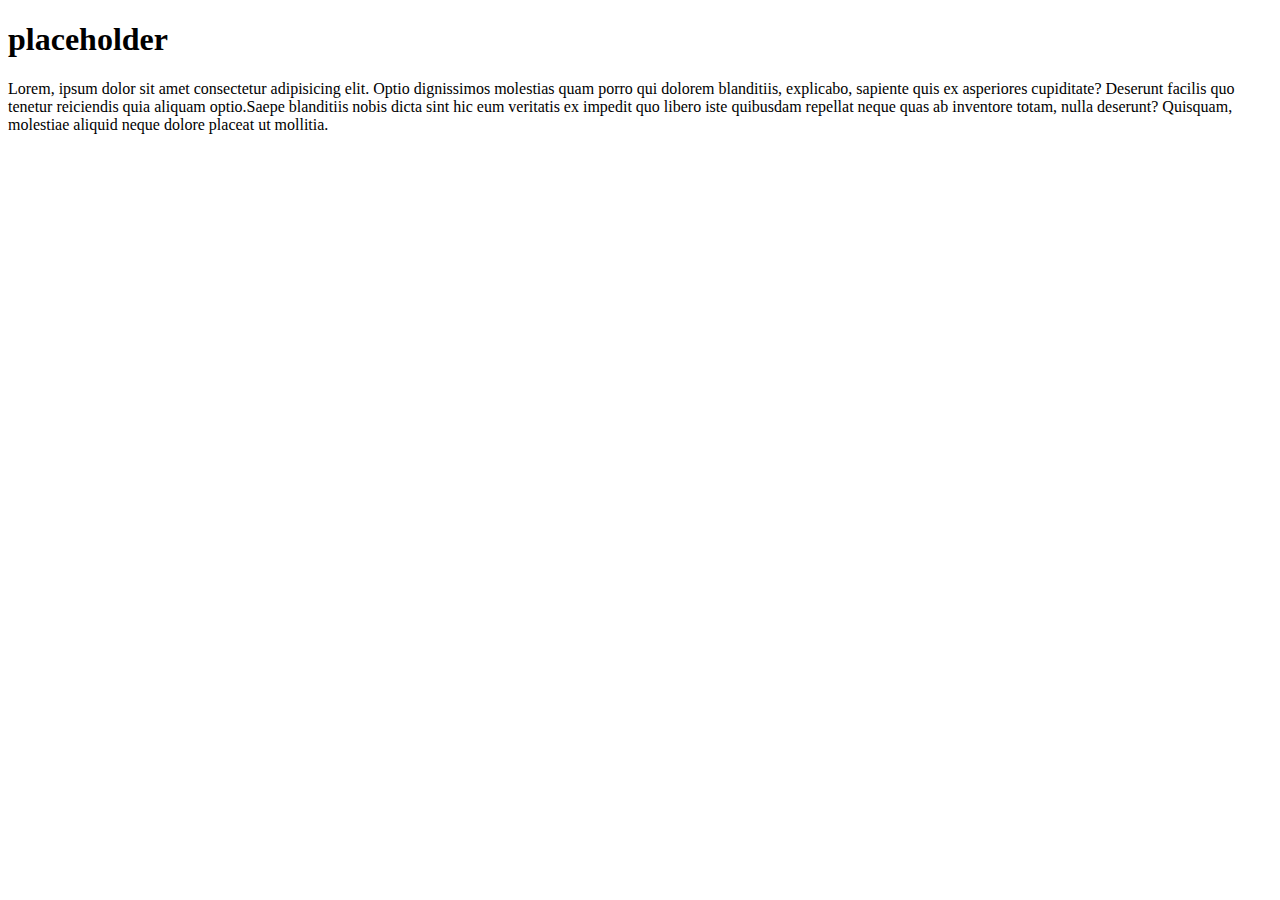
==== bootstrap/index.html @ b45a5a72 "bootstrap" ====
<!DOCTYPE html>
<html lang="en">

<head>
    <meta charset="UTF-8">
    <meta name="viewport" content="width=device-width, initial-scale=1.0">
    <title>Bootstrap Basics</title>
    <link href="https://cdn.jsdelivr.net/npm/bootstrap@5.0.0-beta1/dist/css/bootstrap.min.css" rel="stylesheet"
        integrity="sha384-giJF6kkoqNQ00vy+HMDP7azOuL0xtbfIcaT9wjKHr8RbDVddVHyTfAAsrekwKmP1" crossorigin="anonymous">
    <link rel="stylesheet" href="app.css">
</head>

<body>
    <h1>placeholder</h1>
    <p>Lorem, ipsum dolor sit amet consectetur adipisicing elit. Optio dignissimos molestias quam porro qui dolorem
        blanditiis, explicabo, sapiente quis ex asperiores cupiditate? Deserunt facilis quo tenetur reiciendis quia
        aliquam optio.Saepe blanditiis nobis dicta sint hic eum veritatis ex impedit quo libero iste quibusdam repellat
        neque quas ab inventore totam, nulla deserunt? Quisquam, molestiae aliquid neque dolore placeat ut mollitia.</p>

    <script src="https://cdn.jsdelivr.net/npm/bootstrap@5.0.0-beta1/dist/js/bootstrap.bundle.min.js"
        integrity="sha384-ygbV9kiqUc6oa4msXn9868pTtWMgiQaeYH7/t7LECLbyPA2x65Kgf80OJFdroafW"
        crossorigin="anonymous"></script>

</body>

</html>
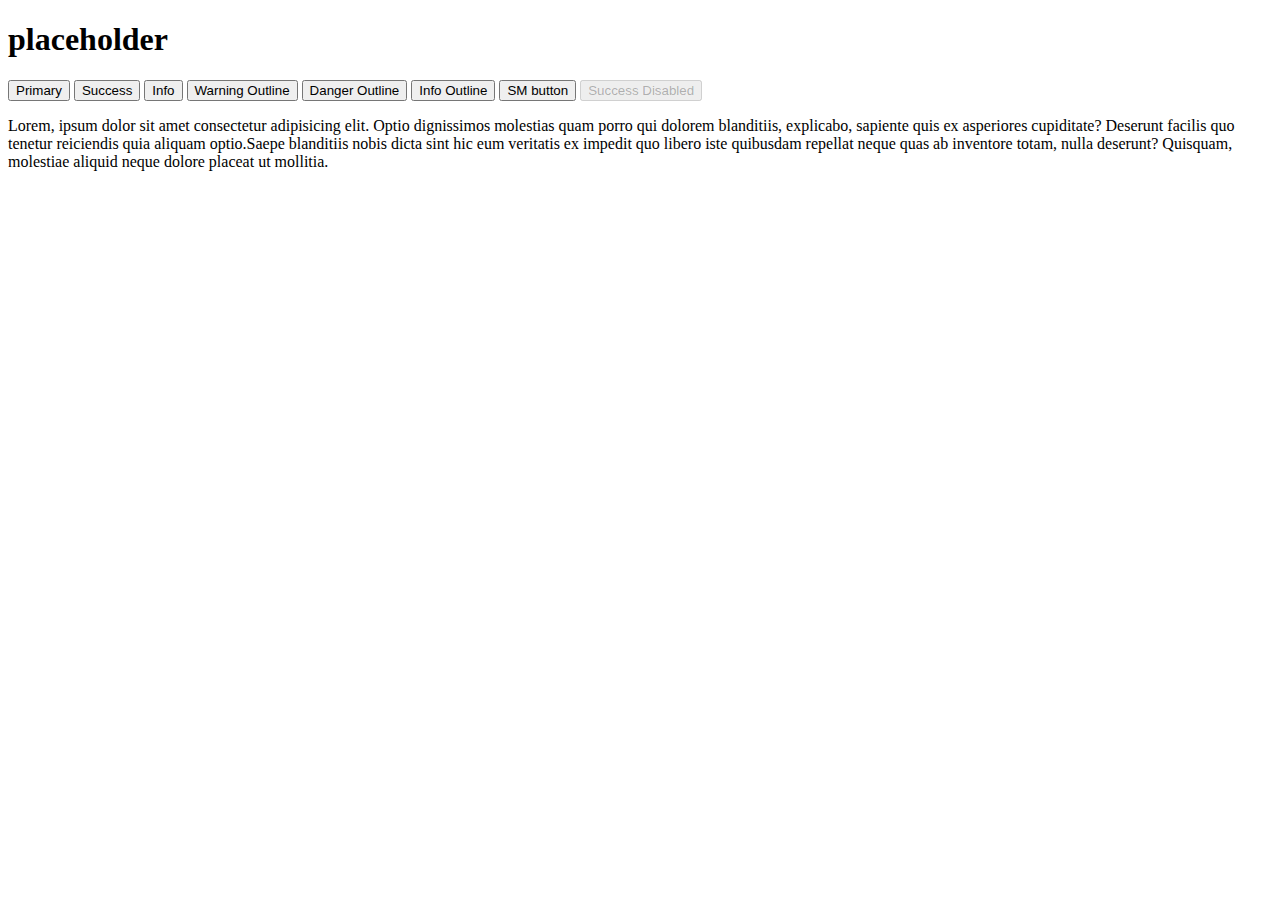
==== commit dea2db2e: "containers and buttons" ====
--- a/bootstrap/index.html
+++ b/bootstrap/index.html
@@ -11,11 +11,25 @@
 </head>
 
 <body>
-    <h1>placeholder</h1>
-    <p>Lorem, ipsum dolor sit amet consectetur adipisicing elit. Optio dignissimos molestias quam porro qui dolorem
-        blanditiis, explicabo, sapiente quis ex asperiores cupiditate? Deserunt facilis quo tenetur reiciendis quia
-        aliquam optio.Saepe blanditiis nobis dicta sint hic eum veritatis ex impedit quo libero iste quibusdam repellat
-        neque quas ab inventore totam, nulla deserunt? Quisquam, molestiae aliquid neque dolore placeat ut mollitia.</p>
+    <div class="container-md">
+        <h1>placeholder</h1>
+        <button type="button" class="btn btn-primary">Primary</button>
+        <button type="button" class="btn btn-success">Success</button>
+        <button type="button" class="btn btn-info">Info</button>
+        <button class="btn btn-outline-warning">Warning Outline</button>
+        <button class="btn btn-outline-danger">Danger Outline</button>
+        <button class="btn btn-outline-info btn-lg">Info Outline</button>
+        <button class="btn btn-secondary btn-sm">SM button</button>
+        <button type="button" class="btn btn-success" disabled>Success Disabled</button>
+
+
+        <p>Lorem, ipsum dolor sit amet consectetur adipisicing elit. Optio dignissimos molestias quam porro qui dolorem
+            blanditiis, explicabo, sapiente quis ex asperiores cupiditate? Deserunt facilis quo tenetur reiciendis quia
+            aliquam optio.Saepe blanditiis nobis dicta sint hic eum veritatis ex impedit quo libero iste quibusdam
+            repellat
+            neque quas ab inventore totam, nulla deserunt? Quisquam, molestiae aliquid neque dolore placeat ut mollitia.
+        </p>
+    </div>
 
     <script src="https://cdn.jsdelivr.net/npm/bootstrap@5.0.0-beta1/dist/js/bootstrap.bundle.min.js"
         integrity="sha384-ygbV9kiqUc6oa4msXn9868pTtWMgiQaeYH7/t7LECLbyPA2x65Kgf80OJFdroafW"
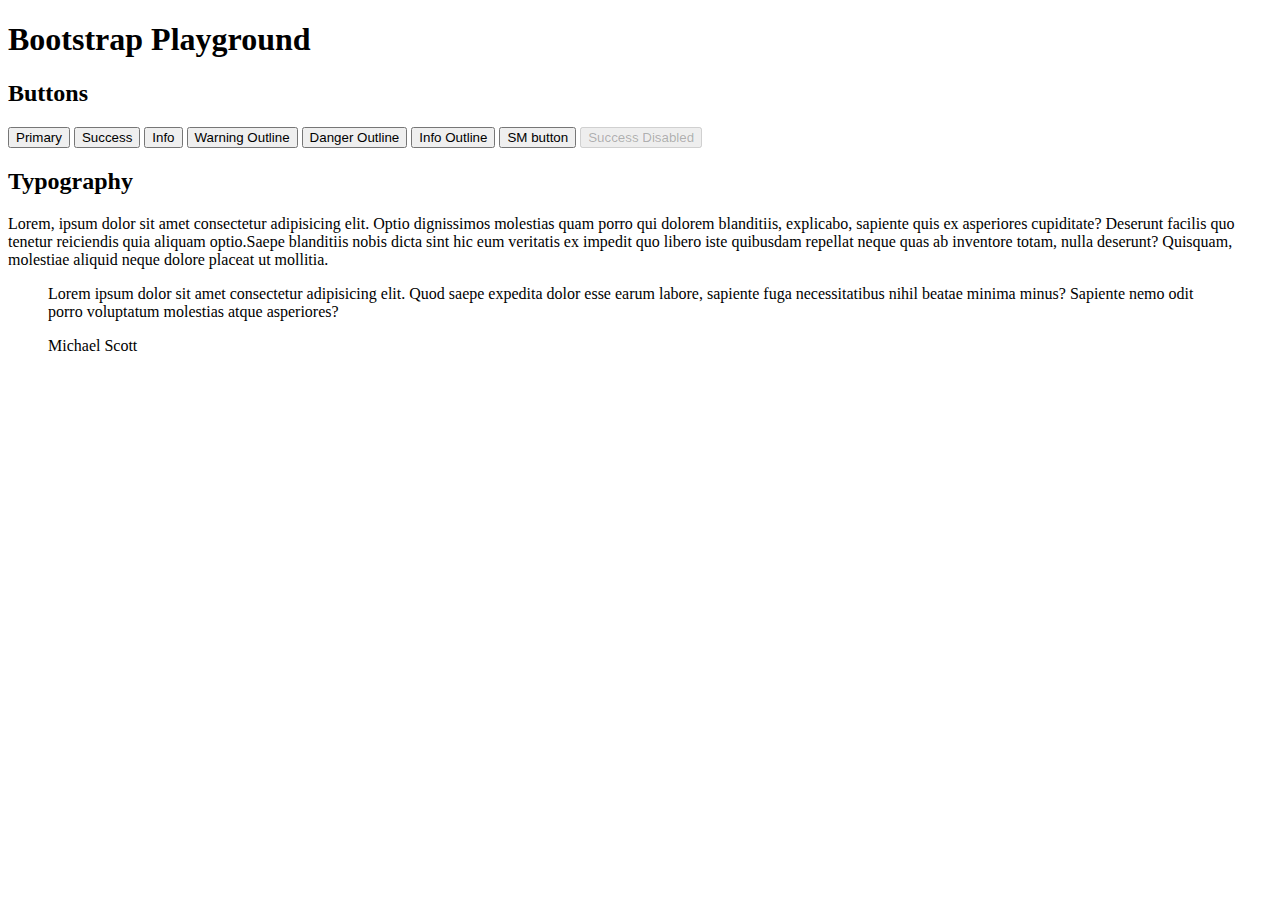
==== commit 04d4c4d6: "typography" ====
--- a/bootstrap/index.html
+++ b/bootstrap/index.html
@@ -12,7 +12,8 @@
 
 <body>
     <div class="container-md">
-        <h1>placeholder</h1>
+        <h1 class="display-1 text-center text-primary">Bootstrap Playground</h1>
+        <h2 class="display-4">Buttons</h2>
         <button type="button" class="btn btn-primary">Primary</button>
         <button type="button" class="btn btn-success">Success</button>
         <button type="button" class="btn btn-info">Info</button>
@@ -22,13 +23,21 @@
         <button class="btn btn-secondary btn-sm">SM button</button>
         <button type="button" class="btn btn-success" disabled>Success Disabled</button>
 
+        <h2 class="display-4">Typography</h2>
 
-        <p>Lorem, ipsum dolor sit amet consectetur adipisicing elit. Optio dignissimos molestias quam porro qui dolorem
+        <p class="lead">Lorem, ipsum dolor sit amet consectetur adipisicing elit. Optio dignissimos molestias quam porro
+            qui dolorem
             blanditiis, explicabo, sapiente quis ex asperiores cupiditate? Deserunt facilis quo tenetur reiciendis quia
             aliquam optio.Saepe blanditiis nobis dicta sint hic eum veritatis ex impedit quo libero iste quibusdam
             repellat
             neque quas ab inventore totam, nulla deserunt? Quisquam, molestiae aliquid neque dolore placeat ut mollitia.
         </p>
+        <blockquote class="blockquote text-end">
+            <p class="mb-2">Lorem ipsum dolor sit amet consectetur adipisicing elit. Quod saepe expedita dolor esse earum labore,
+                sapiente fuga necessitatibus nihil beatae minima minus? Sapiente nemo odit porro voluptatum molestias
+                atque asperiores?</p>
+                <footer class="blockquote-footer">Michael Scott</footer>
+        </blockquote>
     </div>
 
     <script src="https://cdn.jsdelivr.net/npm/bootstrap@5.0.0-beta1/dist/js/bootstrap.bundle.min.js"
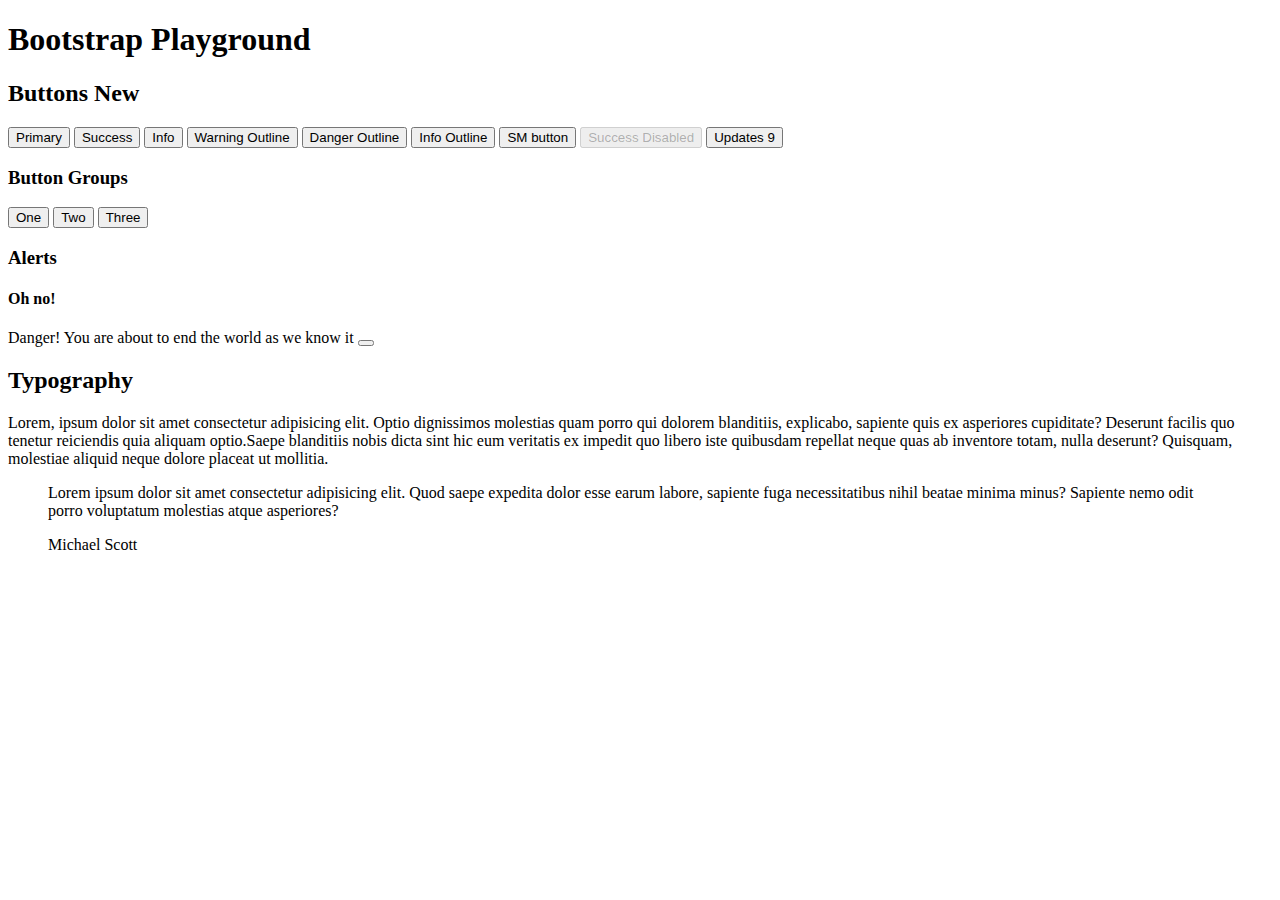
==== commit 9d111b85: "buttons" ====
--- a/bootstrap/index.html
+++ b/bootstrap/index.html
@@ -13,7 +13,7 @@
 <body>
     <div class="container-md">
         <h1 class="display-1 text-center text-primary">Bootstrap Playground</h1>
-        <h2 class="display-4">Buttons</h2>
+        <h2 class="display-4">Buttons <span class="badge bg-success rounded-pill">New</span></h2>
         <button type="button" class="btn btn-primary">Primary</button>
         <button type="button" class="btn btn-success">Success</button>
         <button type="button" class="btn btn-info">Info</button>
@@ -22,6 +22,22 @@
         <button class="btn btn-outline-info btn-lg">Info Outline</button>
         <button class="btn btn-secondary btn-sm">SM button</button>
         <button type="button" class="btn btn-success" disabled>Success Disabled</button>
+        <button class="btn btn-primary">Updates <span class="badge bg-light text-dark">9</span></button>
+        <h3>Button Groups</h3>
+        <div class="btn-group">
+            <button class="btn btn-warning">One</button>
+            <button class="btn btn-warning">Two</button>
+            <button class="btn btn-warning">Three</button>
+        </div>
+
+        <h3>Alerts</h3>
+        <div class="alert alert-danger alert-dismissible fade show" role="alert">
+            <h4 class="alert-heading">Oh no!</h4>
+            Danger! You are about to end the world as we know it
+            <button type="button" class="btn-close" data-bs-dismiss="alert" aria-label="Close">
+                <span aria-hidden="true"></span>
+            </button>
+        </div>
 
         <h2 class="display-4">Typography</h2>
 
@@ -33,10 +49,11 @@
             neque quas ab inventore totam, nulla deserunt? Quisquam, molestiae aliquid neque dolore placeat ut mollitia.
         </p>
         <blockquote class="blockquote text-end">
-            <p class="mb-2">Lorem ipsum dolor sit amet consectetur adipisicing elit. Quod saepe expedita dolor esse earum labore,
+            <p class="mb-2">Lorem ipsum dolor sit amet consectetur adipisicing elit. Quod saepe expedita dolor esse
+                earum labore,
                 sapiente fuga necessitatibus nihil beatae minima minus? Sapiente nemo odit porro voluptatum molestias
                 atque asperiores?</p>
-                <footer class="blockquote-footer">Michael Scott</footer>
+            <footer class="blockquote-footer">Michael Scott</footer>
         </blockquote>
     </div>
 
